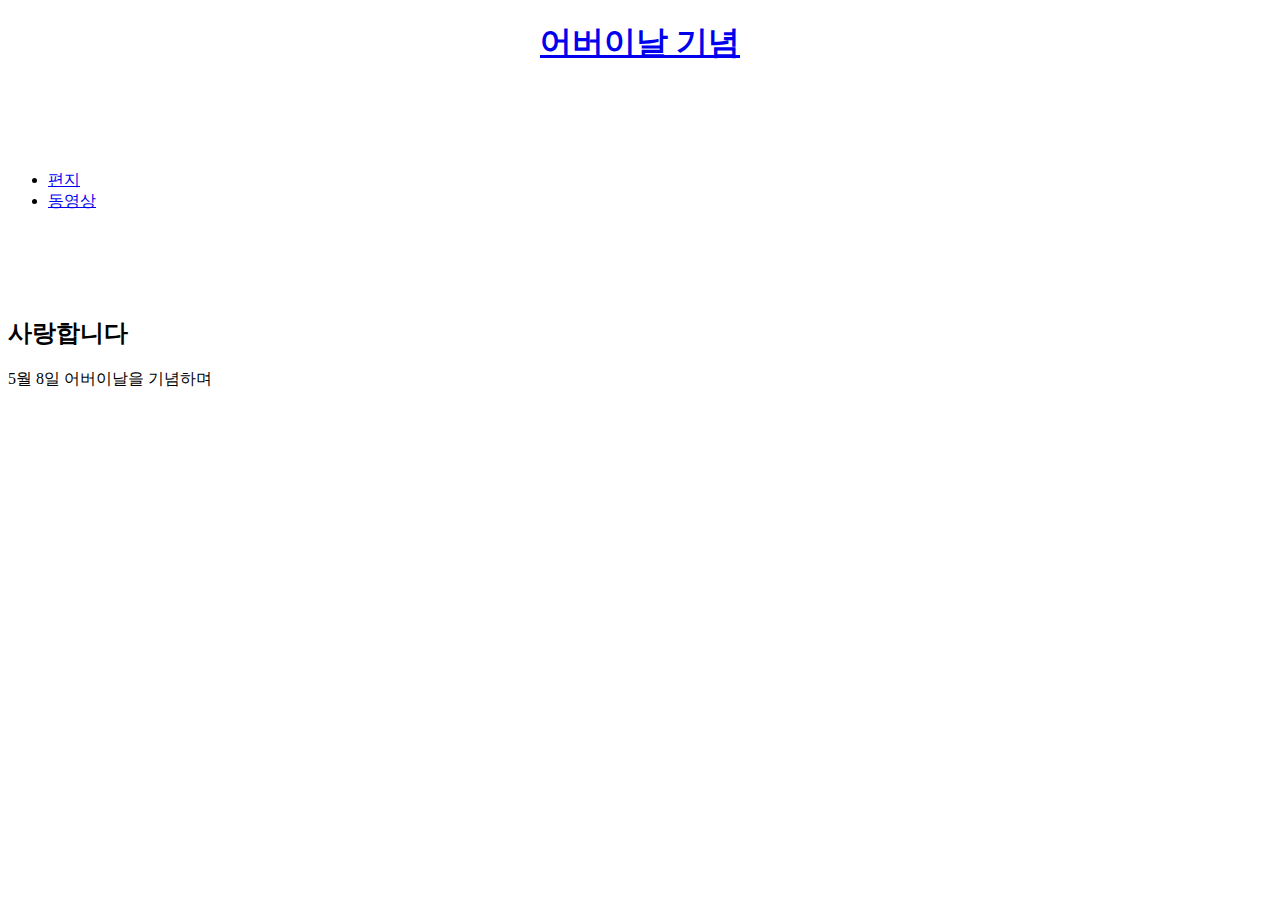
==== index.html @ 6325cd19 "Add files via upload" ====
<!DOCTYPE html>

<html lang="KR">
    <head>
        <meta charset="UTF-8">
        <meta name="viewport" content="width=device-width, initial-scale=1.0">
        <title>Parent's</title>
        <link rel="stylesheet" type="text/css" href="1.css">
    </head>

    <body>
        <h1 style="text-align:center"><a href="index.html">어버이날 기념</a></h1>
        <ul style="margin-top: 105px;">
            <li><a href="Letter.html">편지</a></li>
            <li><a href="animation.html">동영상</a></li>
        </ul>
        <h2 style="margin-top: 105px;">사랑합니다</h2>
        <p>
           5월 8일 어버이날을 기념하며
        </p>
    </body>

</html>
---- 1.css ----
<style>
    body {
        background-image: url("https://cdn.pixabay.com/photo/2020/04/18/23/52/flower-5061390_960_720.jpg");
        background-repeat: no-repeat;
        background-attachment: fixed;
        background-size: 100% 100%;
    }
</style>
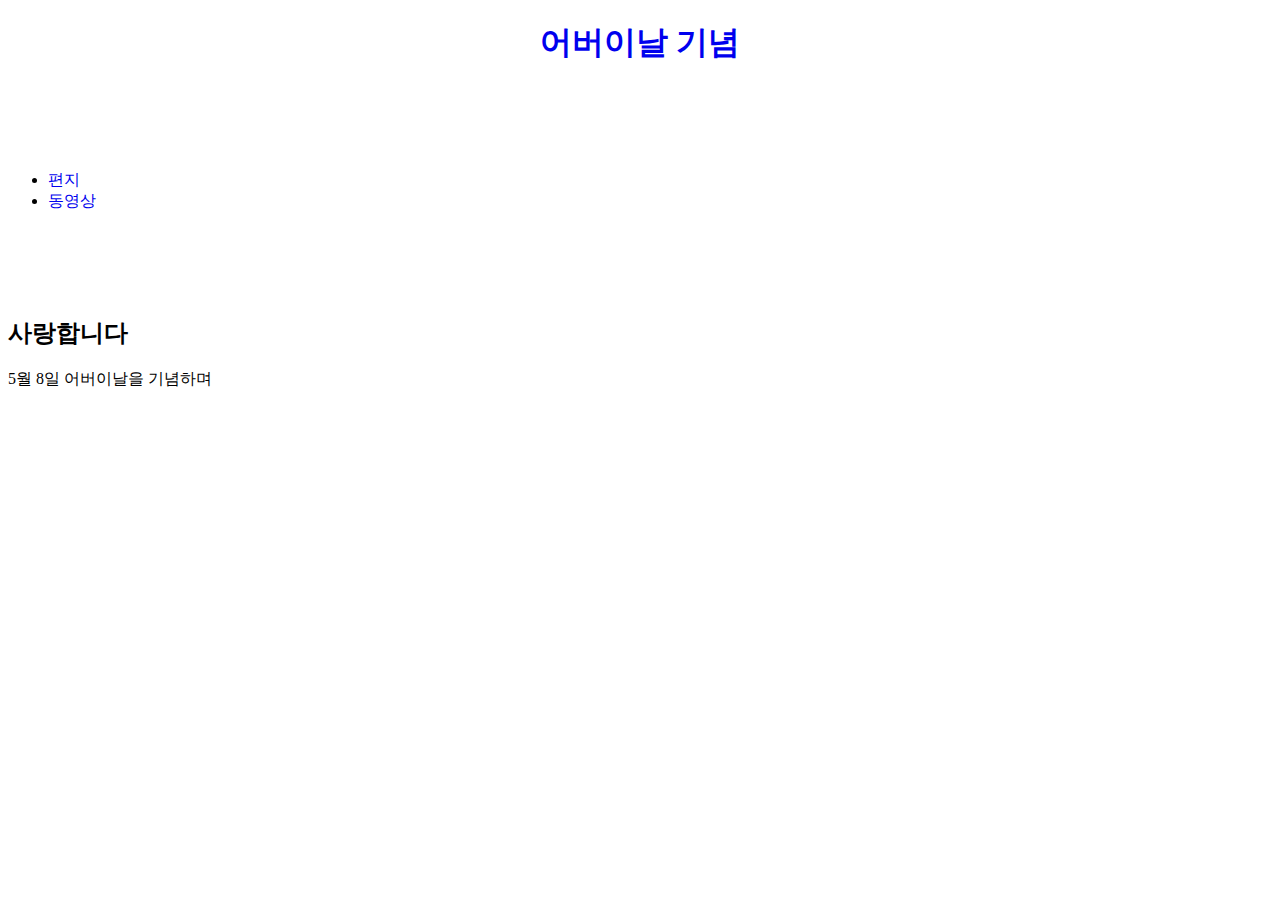
==== commit b6ab6158: "Add files via upload" ====
--- a/index.html
+++ b/index.html
@@ -5,11 +5,15 @@
         <meta charset="UTF-8">
         <meta name="viewport" content="width=device-width, initial-scale=1.0">
         <title>Parent's</title>
+        <style>
+            a {
+                text-decoration: none;
+            }
+        </style>
         <link rel="stylesheet" type="text/css" href="1.css">
     </head>
-
     <body>
-        <h1 style="text-align:center"><a href="index.html">어버이날 기념</a></h1>
+        <h1 style="text-align:center" style="text-decoration: none;"><a href="index.html">어버이날 기념</a></h1>
         <ul style="margin-top: 105px;">
             <li><a href="Letter.html">편지</a></li>
             <li><a href="animation.html">동영상</a></li>
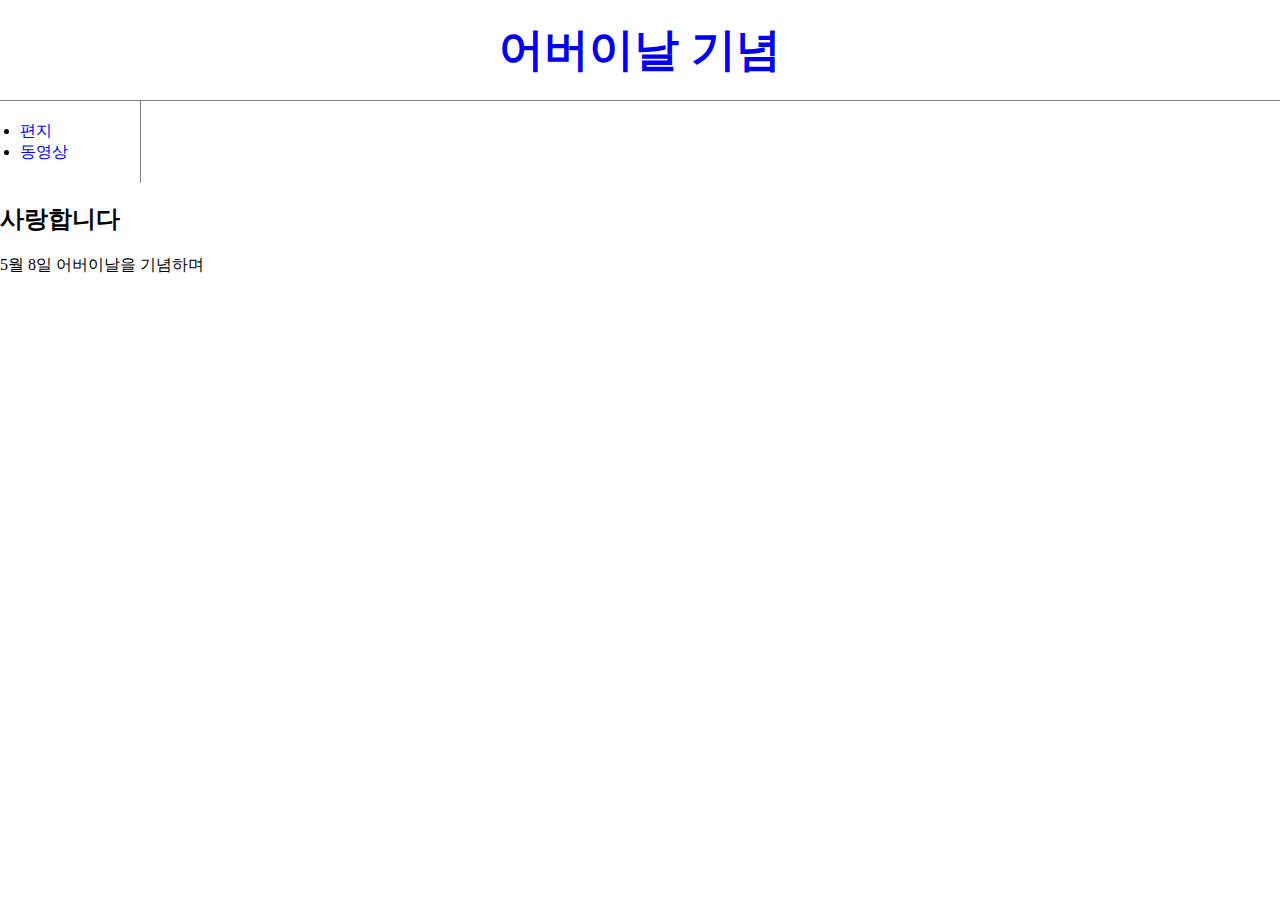
==== commit a9d7d636: "Add files via upload" ====
--- a/index.html
+++ b/index.html
@@ -5,20 +5,15 @@
         <meta charset="UTF-8">
         <meta name="viewport" content="width=device-width, initial-scale=1.0">
         <title>Parent's</title>
-        <style>
-            a {
-                text-decoration: none;
-            }
-        </style>
         <link rel="stylesheet" type="text/css" href="1.css">
     </head>
     <body>
-        <h1 style="text-align:center" style="text-decoration: none;"><a href="index.html">어버이날 기념</a></h1>
-        <ul style="margin-top: 105px;">
+        <h1><a href="index.html">어버이날 기념</a></h1>
+        <ul>
             <li><a href="Letter.html">편지</a></li>
             <li><a href="animation.html">동영상</a></li>
         </ul>
-        <h2 style="margin-top: 105px;">사랑합니다</h2>
+        <h2>사랑합니다</h2>
         <p>
            5월 8일 어버이날을 기념하며
         </p>
--- a/1.css
+++ b/1.css
@@ -1,8 +1,29 @@
 <style>
+    div{
+        background-image: url(https://cdn.pixabay.com/photo/2015/07/05/13/44/beach-832346_960_720.jpg);
+    }
     body {
-        background-image: url("https://cdn.pixabay.com/photo/2020/04/18/23/52/flower-5061390_960_720.jpg");
+        background-image: url("https://cdn.pixabay.com/photo/2015/07/05/13/44/beach-832346_960_720.jpg");
         background-repeat: no-repeat;
         background-attachment: fixed;
         background-size: 100% 100%;
+        margin: 0;
+    }
+    a {
+        text-decoration: none;
+    }
+    h1{
+        font-size: 45px;
+        border-bottom: 1px solid gray;
+        text-align:center;
+        color: black;
+        margin: 0px;
+        padding: 20px;
+    }
+    ul{
+        border-right: 1px solid gray;
+        width: 100px;
+        margin: 0;
+        padding:20px;
     }
 </style>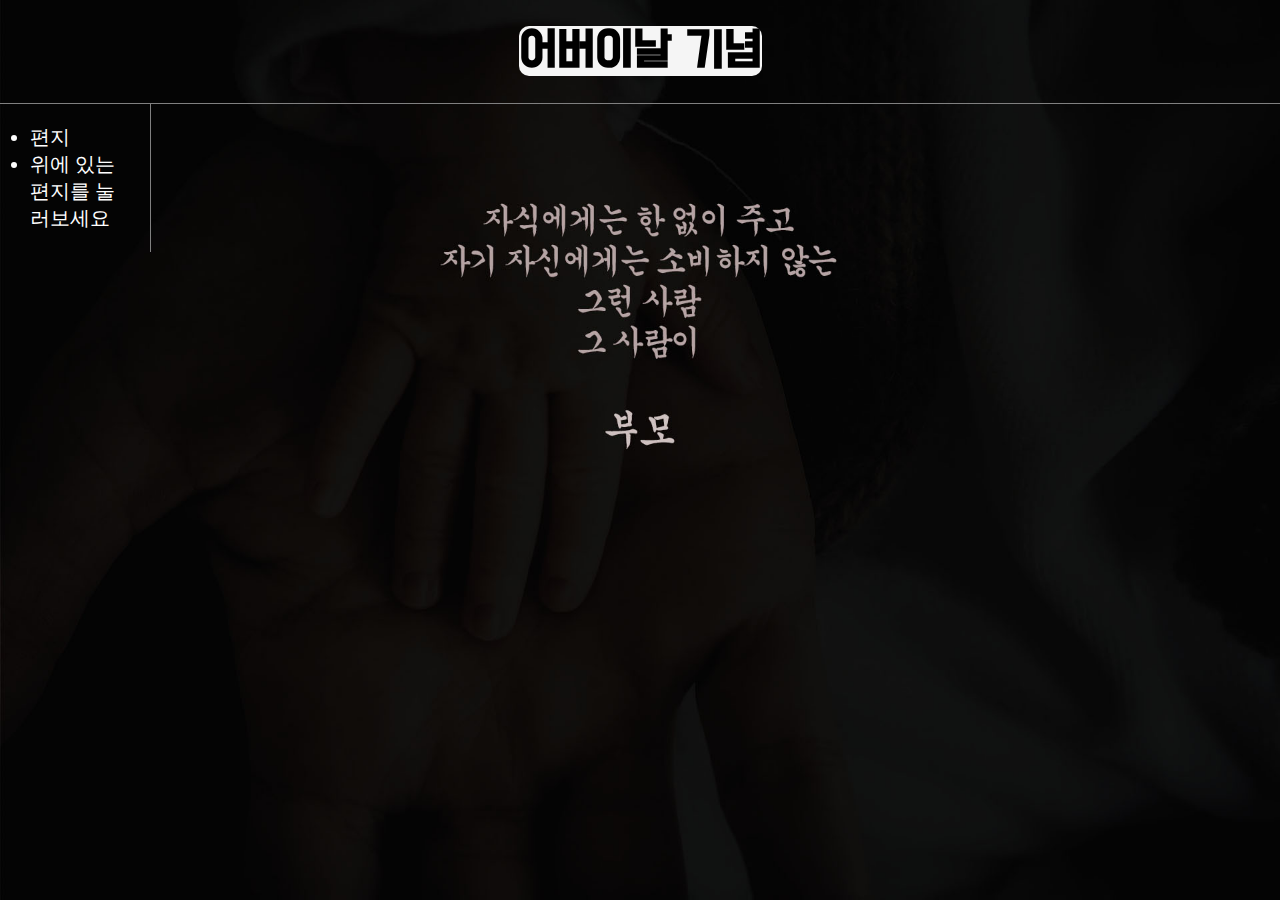
==== commit d7eedff0: "Add files via upload" ====
--- a/index.html
+++ b/index.html
@@ -6,17 +6,22 @@
         <meta name="viewport" content="width=device-width, initial-scale=1.0">
         <title>Parent's</title>
         <link rel="stylesheet" type="text/css" href="1.css">
+        <link href="https://fonts.googleapis.com/css2?family=Do+Hyeon&family=Jua&display=swap" rel="stylesheet">
     </head>
     <body>
-        <h1><a href="index.html">어버이날 기념</a></h1>
-        <ul>
-            <li><a href="Letter.html">편지</a></li>
-            <li><a href="animation.html">동영상</a></li>
-        </ul>
-        <h2>사랑합니다</h2>
-        <p>
-           5월 8일 어버이날을 기념하며
-        </p>
+        <h1>
+            <a id="index" href="index.html">어버이날 기념</a>
+        </h1>
+        <div id="grid">
+            <ul>
+                <li>
+                    <a id="list" href="Letter.html">편지</a>
+                </li>
+                <li>
+                    위에 있는 편지를 눌러보세요
+                </li>
+            </ul>
+        </div>
     </body>
 
 </html>--- a/1.css
+++ b/1.css
@@ -1,9 +1,9 @@
 <style>
-    div{
-        background-image: url(https://cdn.pixabay.com/photo/2015/07/05/13/44/beach-832346_960_720.jpg);
+    div {
+        background-image: url(people-3120717_1920.jpg);
     }
     body {
-        background-image: url("https://cdn.pixabay.com/photo/2015/07/05/13/44/beach-832346_960_720.jpg");
+        background-image: url(people-3120717_1920.jpg);
         background-repeat: no-repeat;
         background-attachment: fixed;
         background-size: 100% 100%;
@@ -12,18 +12,45 @@
     a {
         text-decoration: none;
     }
-    h1{
-        font-size: 45px;
+    h1 {
+        font-size: 50px;
         border-bottom: 1px solid gray;
-        text-align:center;
+        text-align: center;
+        margin: 0;
+        padding: 20px;
+        font-family: 'Do Hyeon' , sans-serif;
+    }
+    #index{
+        background-color: whitesmoke;
+        border-radius: 10px;
         color: black;
-        margin: 0px;
-        padding: 20px;
     }
-    ul{
+    #grid ul {
+        color: white;
         border-right: 1px solid gray;
         width: 100px;
         margin: 0;
-        padding:20px;
+        padding: 20px 20px 20px 30px;
+        font-size: 20px;
+    }
+    ul #list{
+        color: white;
+    }
+    #article {
+        padding-left: 25px;
+        padding-right: 25px;
+        background-color: black;
+    }
+    p{
+        color: white;
+        font-size: 20px;
+        font-family: 'jua', sans-serif;
+    }
+    #article h2{
+        text-align: center;
+    }
+        #grid {
+        display: grid;
+        grid-template-columns: 150px 1fr;
     }
 </style>